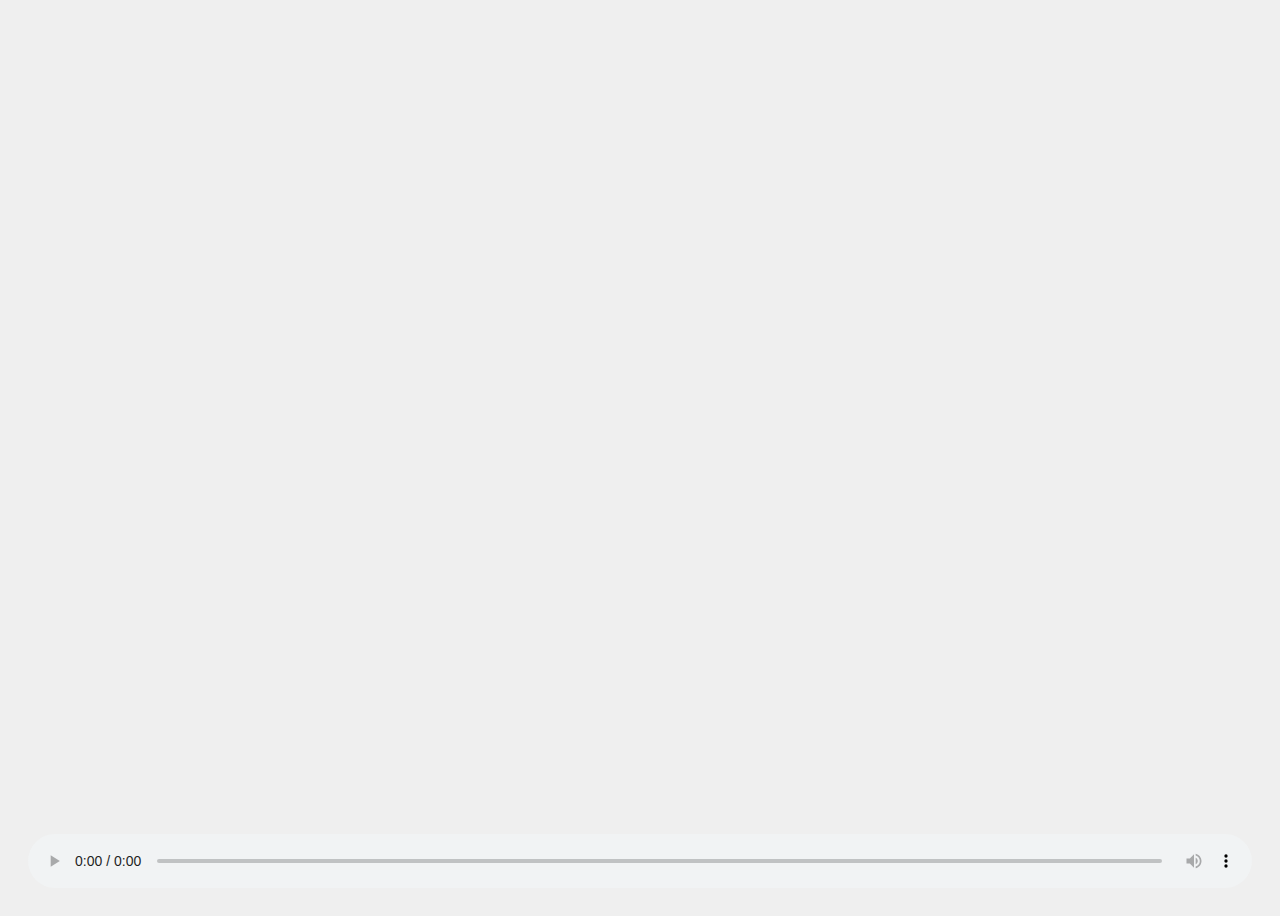
==== Adam_3.html @ 1cd56a7c "init" ====
<!DOCTYPE html>
<html lang="en">
    <head>
        <title>Hello!</title>
        <meta charset="utf-8">
        <meta http-equiv="X-UA-Compatible" content="IE=edge">
        <meta name="viewport" content="width=device-width, initial-scale=1">
        
        <link rel="stylesheet" href="/style.css">
        <script src="/script.js" defer></script>
      </head>
    <body>
    
        <canvas>
          
        </canvas>
        
   
 <!--Adam -->
    <audio controls crossorigin="anonymous" src="https://cdn.glitch.com/ffacc5a0-0ea3-46b6-8c28-a61276d784a7%2FAdam%20de%20la%20Halle%20Se%20li%20maus%20c'amours%20envoie.mp3?v=1603273952679"></audio>
        
        
      </body>
    </html>
---- style.css ----
body {
    background: #efefef;
    height: 100vh;
    padding: 20px;
    box-sizing: border-box;
    overflow: hidden;
    
    /* audio and visualizer to bottom of page */
    display: flex;
    flex-direction: column;
    justify-content: flex-end;
  }
  
  audio {
    width: 100%;
  }
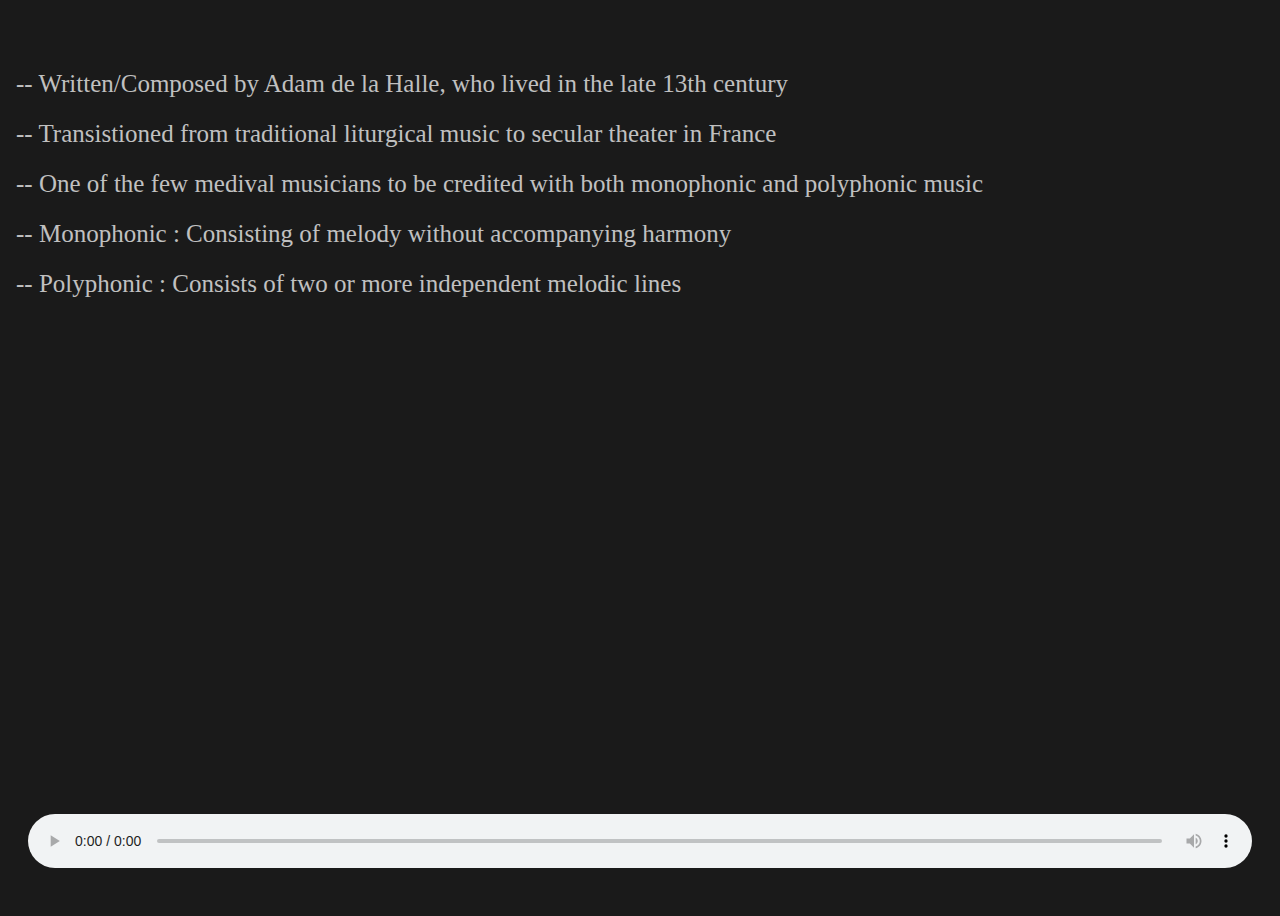
==== commit c072e72f: "init" ====
--- a/Adam_3.html
+++ b/Adam_3.html
@@ -10,6 +10,11 @@
         <script src="/script.js" defer></script>
       </head>
     <body>
+      <div class = "line1" > -- Written/Composed by Adam de la Halle, who lived in the late 13th century</div>
+      <div class = "line2" > -- Transistioned from traditional liturgical music to secular theater in France</div>
+      <div class = "line3" > -- One of the few medival musicians to be credited with both monophonic and polyphonic music</div>
+      <div class = "line4" > -- Monophonic : Consisting of melody without accompanying harmony</div>
+      <div class = "line5" > -- Polyphonic : Consists of two or more independent melodic lines</div>
     
         <canvas>
           
--- a/style.css
+++ b/style.css
@@ -1,7 +1,10 @@
 body {
-    background: #efefef;
+    background: #1a1a1a;
     height: 100vh;
-    padding: 20px;
+    padding-bottom: 40px;
+    padding-left: 20px;
+    padding-right: 20px;
+    padding-top: 25px;
     box-sizing: border-box;
     overflow: hidden;
     
@@ -11,6 +14,198 @@
     justify-content: flex-end;
   }
   
+  
+
+  .line1{
+    color: #C0C0C0;
+    position: absolute;
+    top: 70px;
+    left: 16px;
+    font-size: 25px;
+  }
+
+  .line2{
+    color: #C0C0C0;
+    position: absolute;
+    top:120px;
+    left: 16px;
+    font-size: 25px;
+  }
+
+  .line3{
+    color: #C0C0C0;
+    position: absolute;
+    top:170px;
+    left: 16px;
+    font-size: 25px;
+  }
+
+  .line4{
+    color: #C0C0C0;
+    position: absolute;
+    top:220px;
+    left: 16px;
+    font-size: 25px;
+  }
+
+  .line5{
+    color: #C0C0C0;
+    position: absolute;
+    top:270px;
+    left: 16px;
+    font-size: 25px;
+  }
+
   audio {
     width: 100%;
   }
+
+  .sample {
+    font: 'AmstelvarAlpha', sans-serif;
+  }
+
+  body2 {
+    background: #992600;
+    height: 100vh;
+    padding: 20px;
+    box-sizing: border-box;
+    overflow: hidden;
+  }
+
+  .first{
+    font-family: 'Gloria Hallelujah', cursive;
+    position:absolute;
+    transition: .5s ease;
+    top: 25%;
+    left: 24%;
+    color: #494949 !important;
+    text-transform: uppercase;
+    background: #E6E6E6;
+    padding: 20px;
+    border: 4px solid #494949 !important;
+    display: inline-block;
+    transition: all 0.4s ease 0s;
+  }
+
+  .first:hover{
+    color: #ffffff;
+    background: #f6b93b;
+    border-color: #f6b93b !important;
+    transition: all 0.4s ease 0s; 
+  }
+
+
+  .second{
+    font-family: 'Gloria Hallelujah', cursive;
+    position:absolute;
+    transition: .5s ease;
+    top: 25%;
+    left: 48%;
+    color: #494949 !important;
+    text-transform: uppercase;
+    background: #E6E6E6;
+    padding: 20px;
+    border: 4px solid #494949 !important;
+    display: inline-block;
+    transition: all 0.4s ease 0s;
+  }
+
+  .second:hover{
+    color: #ffffff;
+    background: #f6b93b;
+    border-color: #f6b93b !important;
+    transition: all 0.4s ease 0s; 
+  }
+  
+  .third{
+    font-family: 'Gloria Hallelujah', cursive;
+    position:absolute;
+    transition: .5s ease;
+    top: 25%;
+    left: 72%;
+    color: #494949 !important;
+    text-transform: uppercase;
+    background: #E6E6E6;
+    padding: 20px;
+    border: 4px solid #494949 !important;
+    display: inline-block;
+    transition: all 0.4s ease 0s;
+  }
+
+  .third:hover{
+    color: #ffffff;
+    background: #f6b93b;
+    border-color: #f6b93b !important;
+    transition: all 0.4s ease 0s; 
+  }
+
+  .fourth{
+    font-family: 'Gloria Hallelujah', cursive;
+    position:absolute;
+    transition: .5s ease;
+    top: 55%;
+    left: 24%;
+    color: #494949 !important;
+    text-transform: uppercase;
+    background: #E6E6E6;
+    padding: 20px;
+    border: 4px solid #494949 !important;
+    display: inline-block;
+    transition: all 0.4s ease 0s;
+  }
+  
+  .forth:hover{
+    color: #ffffff;
+    background: #f6b93b;
+    border-color: #f6b93b !important;
+    transition: all 0.4s ease 0s; 
+  }
+
+  a{
+    text-decoration: none;
+    color: black;
+    }
+
+    .fifth{
+    font-family: 'Gloria Hallelujah', cursive;
+    position:absolute;
+    transition: .5s ease;
+    top: 55%;
+    left: 48%;
+    color: #494949 !important;
+    text-transform: uppercase;
+    background: #E6E6E6;
+    padding: 20px;
+    border: 4px solid #494949 !important;
+    display: inline-block;
+    transition: all 0.4s ease 0s;
+    }
+
+    .fifth:hover{
+      color: #ffffff;
+      background: #f6b93b;
+      border-color: #f6b93b !important;
+      transition: all 0.4s ease 0s; 
+    }
+  
+    .sixth{
+      font-family: 'Gloria Hallelujah', cursive;
+      position:absolute;
+      transition: .5s ease;
+      top: 55%;
+      left: 72%;
+      color: #494949 !important;
+      text-transform: uppercase;
+      background: #E6E6E6;
+      padding: 20px;
+      border: 4px solid #494949 !important;
+      display: inline-block;
+      transition: all 0.4s ease 0s;
+    }
+
+    .sixth:hover{
+      color: #ffffff;
+      background: #f6b93b;
+      border-color: #f6b93b !important;
+      transition: all 0.4s ease 0s; 
+    }
